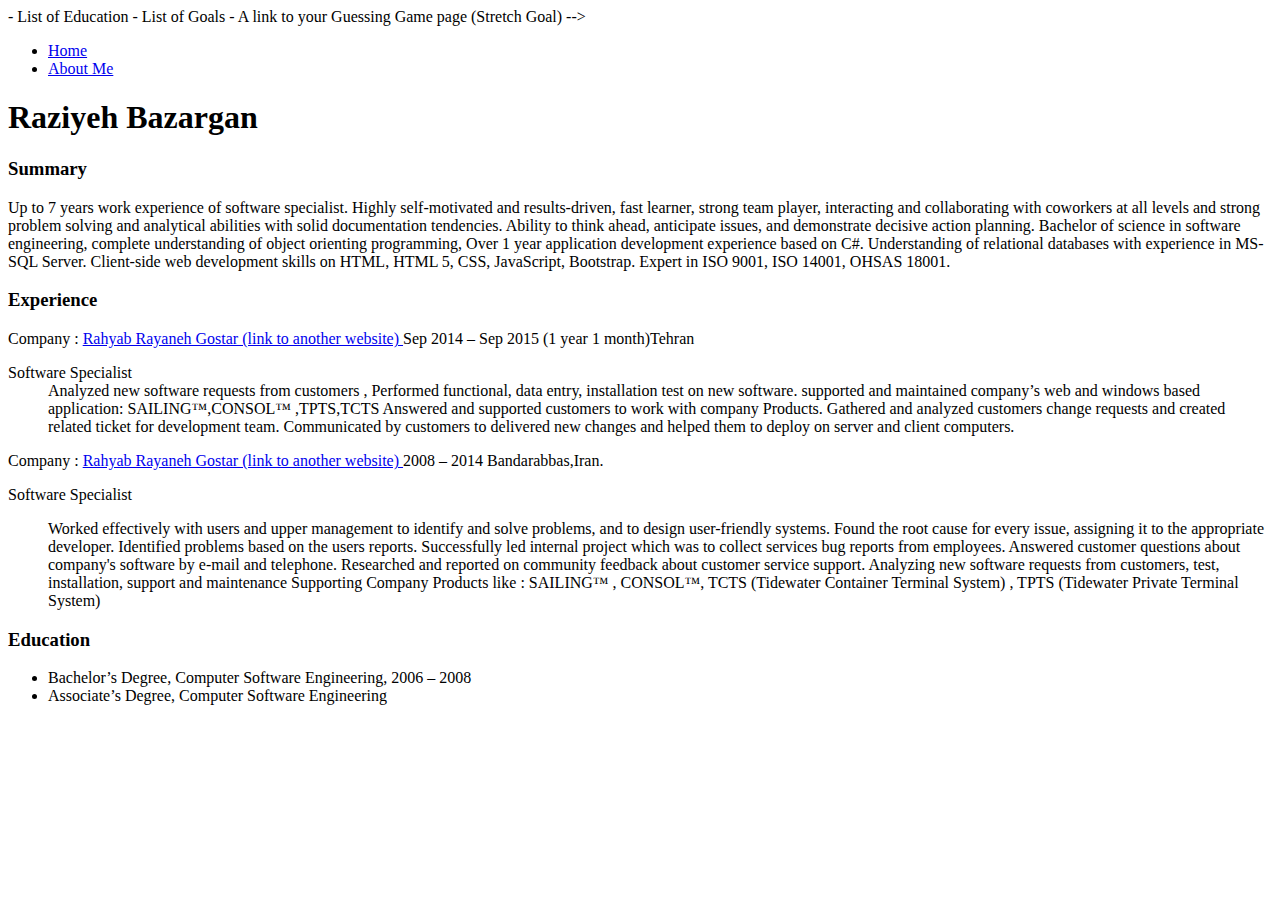
==== aboutme.html @ 234497f3 "add  two new question with array and for loop using  - version 1.1" ====
- List of Education

- List of Goals

- A link to your Guessing Game page (Stretch Goal) -->
<!DOCTYPE html>
<html>
  <head>
    <meta charset="utf-8">
    <title>About Me</title>
  </head>
  <div id="navbar">
    <ul>
      <li><a href="index.html">Home</a></li>
      <li><a href="aboutme.html">About Me</a></li>
    </ul>
  </div>
  <body>
    <h1>Raziyeh Bazargan</h1>
    <h3>Summary</h3>
    <p>Up to 7 years work experience of software specialist. Highly self-motivated and results-driven, fast learner, strong team player, interacting and collaborating with coworkers at all levels and strong problem solving and analytical abilities with solid documentation tendencies.
      Ability to think ahead, anticipate issues, and demonstrate decisive action planning.
      Bachelor of science in software engineering, complete understanding of object orienting programming, Over 1 year application development experience based on C#.
      Understanding of relational databases with experience in MS-SQL Server.
      Client-side web development skills on HTML, HTML 5, CSS, JavaScript, Bootstrap.
      Expert in ISO 9001, ISO 14001, OHSAS 18001.</p>

    <h3>Experience</h3>
    <p>Company : <a href="www.rahyab.ir" target="_blank"> Rahyab Rayaneh Gostar (link to another website) </a> Sep 2014 – Sep 2015 (1 year 1 month)Tehran</p>
    <dl>
      <dt>Software Specialist</dt>
      <dd>Analyzed new software requests from customers ,
      Performed functional, data entry, installation test on new software.
      supported and maintained company’s web and windows based application: SAILING™,CONSOL™ ,TPTS,TCTS
      Answered and supported customers to work with company Products.
      Gathered and analyzed customers change requests and created related ticket for development team.
      Communicated by customers to delivered new changes and helped them to deploy on server and client computers.
    </dd>
    <p>Company : <a href="www.rahyab.ir" target="_blank"> Rahyab Rayaneh Gostar (link to another website) </a> 2008 – 2014 Bandarabbas,Iran.</p>

    <dl>
      <dt>Software Specialist</p>
        <dd>
          Worked effectively with users and upper management to identify and solve problems, and to design user-friendly systems.
          Found the root cause for every issue, assigning it to the appropriate developer.
          Identified problems based on the users reports.
          Successfully led internal project which was to collect services bug reports from employees.
          Answered customer questions about company's software by e-mail and telephone.
          Researched and reported on community feedback about customer service support.
          Analyzing new software requests from customers, test, installation, support and maintenance
          Supporting Company Products like : SAILING™ , CONSOL™, TCTS (Tidewater Container Terminal System) , TPTS (Tidewater Private Terminal System)
        </dd>
    </dl>
    <h3> Education </h3>
    <ul>
      <li>Bachelor’s Degree, Computer Software Engineering, 2006 – 2008</li>
      <li>Associate’s Degree, Computer Software Engineering</li>
    </ul>



  </body>
</html>
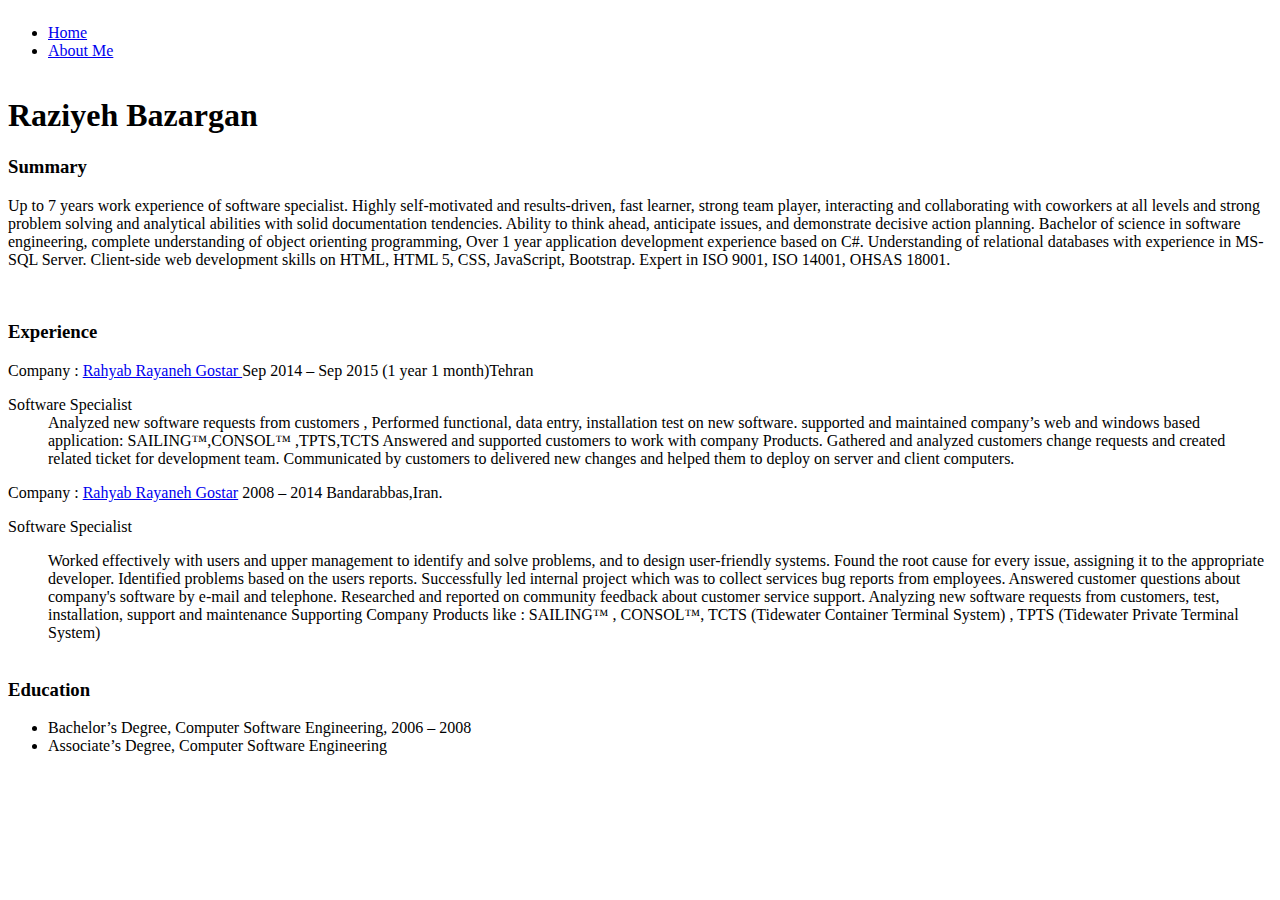
==== commit 6fad50b2: "New Guessing game with 2 new questions-Version 1.1" ====
--- a/aboutme.html
+++ b/aboutme.html
@@ -1,17 +1,11 @@
 
-- List of Education
-
-- List of Goals
-
-- A link to your Guessing Game page (Stretch Goal) -->
-<!DOCTYPE html>
 <html>
   <head>
     <meta charset="utf-8">
     <title>About Me</title>
   </head>
   <div id="navbar">
-    <ul>
+    <ul style="display:inline-block;">
       <li><a href="index.html">Home</a></li>
       <li><a href="aboutme.html">About Me</a></li>
     </ul>
@@ -24,10 +18,10 @@
       Bachelor of science in software engineering, complete understanding of object orienting programming, Over 1 year application development experience based on C#.
       Understanding of relational databases with experience in MS-SQL Server.
       Client-side web development skills on HTML, HTML 5, CSS, JavaScript, Bootstrap.
-      Expert in ISO 9001, ISO 14001, OHSAS 18001.</p>
+      Expert in ISO 9001, ISO 14001, OHSAS 18001.</p><br/>
 
     <h3>Experience</h3>
-    <p>Company : <a href="www.rahyab.ir" target="_blank"> Rahyab Rayaneh Gostar (link to another website) </a> Sep 2014 – Sep 2015 (1 year 1 month)Tehran</p>
+    <p>Company : <a href="http://www.rahyab.ir" target="_blank"> Rahyab Rayaneh Gostar </a> Sep 2014 – Sep 2015 (1 year 1 month)Tehran</p>
     <dl>
       <dt>Software Specialist</dt>
       <dd>Analyzed new software requests from customers ,
@@ -37,7 +31,7 @@
       Gathered and analyzed customers change requests and created related ticket for development team.
       Communicated by customers to delivered new changes and helped them to deploy on server and client computers.
     </dd>
-    <p>Company : <a href="www.rahyab.ir" target="_blank"> Rahyab Rayaneh Gostar (link to another website) </a> 2008 – 2014 Bandarabbas,Iran.</p>
+    <p>Company : <a href="http://www.rahyab.ir" target="_blank"> Rahyab Rayaneh Gostar</a> 2008 – 2014 Bandarabbas,Iran.</p>
 
     <dl>
       <dt>Software Specialist</p>
@@ -52,6 +46,7 @@
           Supporting Company Products like : SAILING™ , CONSOL™, TCTS (Tidewater Container Terminal System) , TPTS (Tidewater Private Terminal System)
         </dd>
     </dl>
+    <br/>
     <h3> Education </h3>
     <ul>
       <li>Bachelor’s Degree, Computer Software Engineering, 2006 – 2008</li>
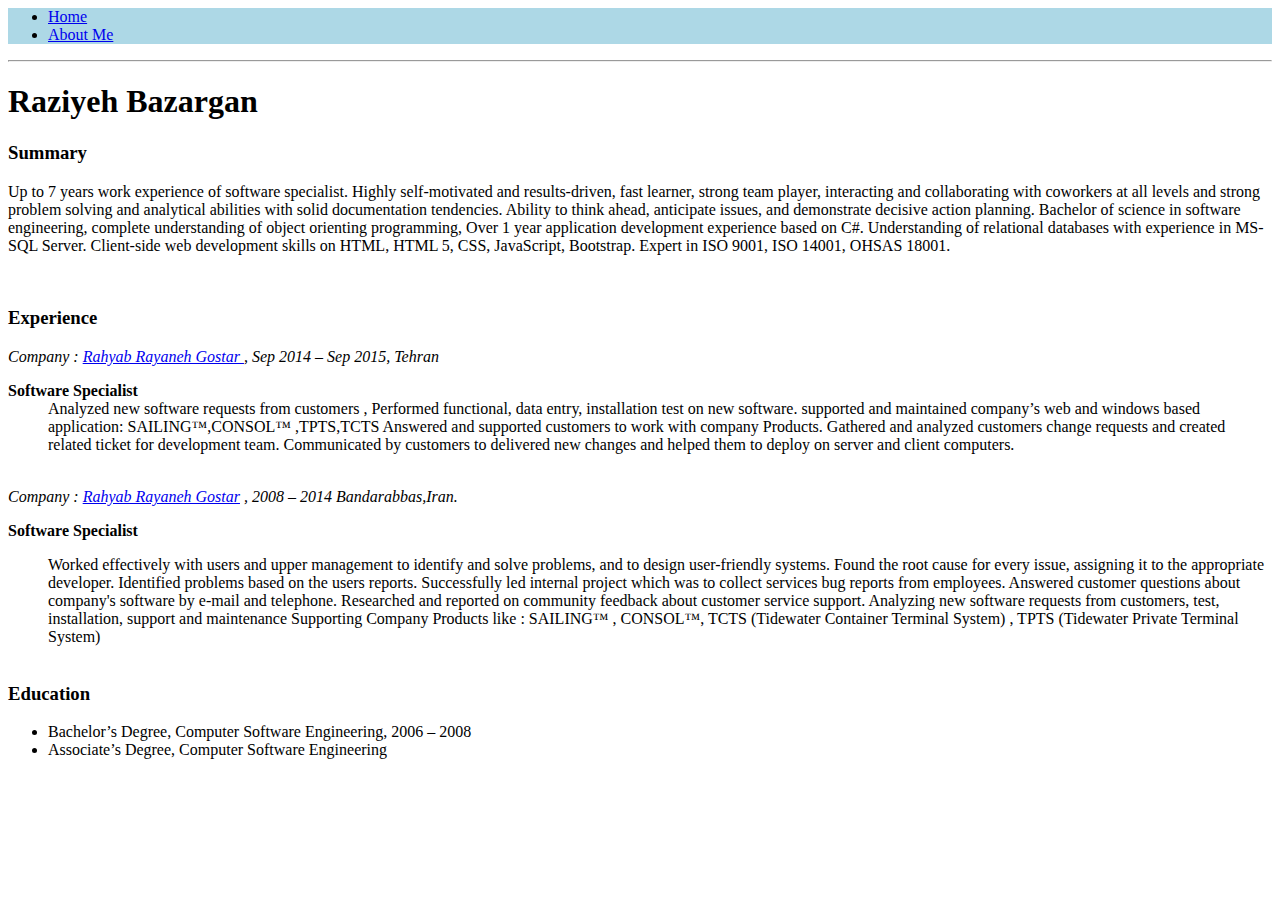
==== commit 18551512: "version 1.3: change the html description ; add JS comments ;" ====
--- a/aboutme.html
+++ b/aboutme.html
@@ -4,56 +4,56 @@
     <meta charset="utf-8">
     <title>About Me</title>
   </head>
-  <div id="navbar">
-    <ul style="display:inline-block;">
-      <li><a href="index.html">Home</a></li>
-      <li><a href="aboutme.html">About Me</a></li>
-    </ul>
-  </div>
   <body>
+    <div style="background-color:lightblue">
+      <ul>
+        <li><a href="index.html">Home</a></li>
+        <li><a href="aboutme.html">About Me</a></li>
+      </ul>
+    </div><hr/>
     <h1>Raziyeh Bazargan</h1>
     <h3>Summary</h3>
-    <p>Up to 7 years work experience of software specialist. Highly self-motivated and results-driven, fast learner, strong team player, interacting and collaborating with coworkers at all levels and strong problem solving and analytical abilities with solid documentation tendencies.
-      Ability to think ahead, anticipate issues, and demonstrate decisive action planning.
-      Bachelor of science in software engineering, complete understanding of object orienting programming, Over 1 year application development experience based on C#.
-      Understanding of relational databases with experience in MS-SQL Server.
-      Client-side web development skills on HTML, HTML 5, CSS, JavaScript, Bootstrap.
-      Expert in ISO 9001, ISO 14001, OHSAS 18001.</p><br/>
+    <p>Up to 7 years work experience of software specialist. Highly self-motivated and results-driven,
+          fast learner, strong team player, interacting and collaborating with coworkers at all levels
+          and strong problem solving and analytical abilities with solid documentation tendencies.
+          Ability to think ahead, anticipate issues, and demonstrate decisive action planning.
+          Bachelor of science in software engineering, complete understanding of object orienting programming,
+          Over 1 year application development experience based on C#.
+          Understanding of relational databases with experience in MS-SQL Server.
+          Client-side web development skills on HTML, HTML 5, CSS, JavaScript, Bootstrap.
+          Expert in ISO 9001, ISO 14001, OHSAS 18001.</p><br/>
 
     <h3>Experience</h3>
-    <p>Company : <a href="http://www.rahyab.ir" target="_blank"> Rahyab Rayaneh Gostar </a> Sep 2014 – Sep 2015 (1 year 1 month)Tehran</p>
+    <p><em>Company : <a href="http://www.rahyab.ir" target="_blank"> Rahyab Rayaneh Gostar </a> , Sep 2014 – Sep 2015, Tehran</em></p>
     <dl>
-      <dt>Software Specialist</dt>
+      <dt><strong>Software Specialist</strong></dt>
       <dd>Analyzed new software requests from customers ,
-      Performed functional, data entry, installation test on new software.
-      supported and maintained company’s web and windows based application: SAILING™,CONSOL™ ,TPTS,TCTS
-      Answered and supported customers to work with company Products.
-      Gathered and analyzed customers change requests and created related ticket for development team.
-      Communicated by customers to delivered new changes and helped them to deploy on server and client computers.
-    </dd>
-    <p>Company : <a href="http://www.rahyab.ir" target="_blank"> Rahyab Rayaneh Gostar</a> 2008 – 2014 Bandarabbas,Iran.</p>
+        Performed functional, data entry, installation test on new software.
+        supported and maintained company’s web and windows based application: SAILING™,CONSOL™ ,TPTS,TCTS
+        Answered and supported customers to work with company Products.
+        Gathered and analyzed customers change requests and created related ticket for development team.
+        Communicated by customers to delivered new changes and helped them to deploy on server and client computers.
+    </dd><br/>
+    <p><em>Company : <a href="http://www.rahyab.ir" target="_blank"> Rahyab Rayaneh Gostar</a> , 2008 – 2014 Bandarabbas,Iran.</em></p>
 
     <dl>
-      <dt>Software Specialist</p>
-        <dd>
-          Worked effectively with users and upper management to identify and solve problems, and to design user-friendly systems.
-          Found the root cause for every issue, assigning it to the appropriate developer.
-          Identified problems based on the users reports.
-          Successfully led internal project which was to collect services bug reports from employees.
-          Answered customer questions about company's software by e-mail and telephone.
-          Researched and reported on community feedback about customer service support.
-          Analyzing new software requests from customers, test, installation, support and maintenance
-          Supporting Company Products like : SAILING™ , CONSOL™, TCTS (Tidewater Container Terminal System) , TPTS (Tidewater Private Terminal System)
-        </dd>
-    </dl>
-    <br/>
+      <dt><strong>Software Specialist</strong></p>
+      <dd>
+        Worked effectively with users and upper management to identify and solve problems, and to design user-friendly systems.
+        Found the root cause for every issue, assigning it to the appropriate developer.
+        Identified problems based on the users reports.
+        Successfully led internal project which was to collect services bug reports from employees.
+        Answered customer questions about company's software by e-mail and telephone.
+        Researched and reported on community feedback about customer service support.
+        Analyzing new software requests from customers, test, installation, support and maintenance
+        Supporting Company Products like : SAILING™ , CONSOL™, TCTS (Tidewater Container Terminal System) , TPTS (Tidewater Private
+         Terminal System)
+      </dd>
+    </dl><br/>
     <h3> Education </h3>
     <ul>
       <li>Bachelor’s Degree, Computer Software Engineering, 2006 – 2008</li>
       <li>Associate’s Degree, Computer Software Engineering</li>
     </ul>
-
-
-
   </body>
 </html>
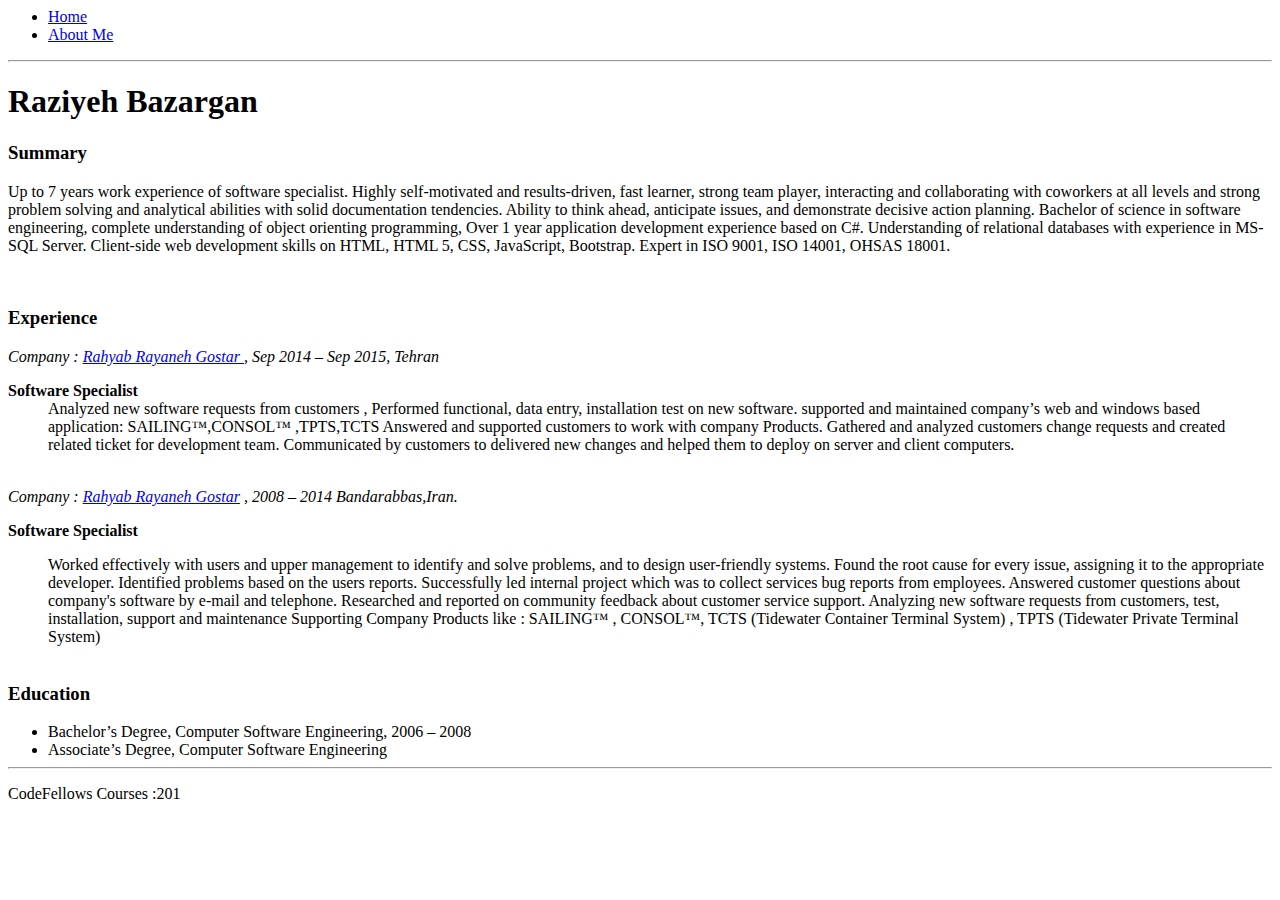
==== commit ebeb5bfe: "Improve, css property, html tag" ====
--- a/aboutme.html
+++ b/aboutme.html
@@ -3,17 +3,22 @@
   <head>
     <meta charset="utf-8">
     <title>About Me</title>
+    <link rel="stylesheet" href="css\style.css">
   </head>
   <body>
-    <div style="background-color:lightblue">
-      <ul>
-        <li><a href="index.html">Home</a></li>
-        <li><a href="aboutme.html">About Me</a></li>
-      </ul>
-    </div><hr/>
-    <h1>Raziyeh Bazargan</h1>
-    <h3>Summary</h3>
-    <p>Up to 7 years work experience of software specialist. Highly self-motivated and results-driven,
+    <!-- Header-->
+    <header>
+      <p id="welcome"><strong></strong></p>
+        <ul>
+          <li><a href="index.html">Home</a></li>
+          <li><a href="aboutme.html">About Me</a></li>
+        </ul>
+      <hr/>
+    </header>
+    <section>
+      <h1>Raziyeh Bazargan</h1>
+      <h3>Summary</h3>
+      <p>Up to 7 years work experience of software specialist. Highly self-motivated and results-driven,
           fast learner, strong team player, interacting and collaborating with coworkers at all levels
           and strong problem solving and analytical abilities with solid documentation tendencies.
           Ability to think ahead, anticipate issues, and demonstrate decisive action planning.
@@ -21,39 +26,46 @@
           Over 1 year application development experience based on C#.
           Understanding of relational databases with experience in MS-SQL Server.
           Client-side web development skills on HTML, HTML 5, CSS, JavaScript, Bootstrap.
-          Expert in ISO 9001, ISO 14001, OHSAS 18001.</p><br/>
+          Expert in ISO 9001, ISO 14001, OHSAS 18001.</p>
+      <br/>
 
-    <h3>Experience</h3>
-    <p><em>Company : <a href="http://www.rahyab.ir" target="_blank"> Rahyab Rayaneh Gostar </a> , Sep 2014 – Sep 2015, Tehran</em></p>
-    <dl>
-      <dt><strong>Software Specialist</strong></dt>
-      <dd>Analyzed new software requests from customers ,
-        Performed functional, data entry, installation test on new software.
-        supported and maintained company’s web and windows based application: SAILING™,CONSOL™ ,TPTS,TCTS
-        Answered and supported customers to work with company Products.
-        Gathered and analyzed customers change requests and created related ticket for development team.
-        Communicated by customers to delivered new changes and helped them to deploy on server and client computers.
-    </dd><br/>
-    <p><em>Company : <a href="http://www.rahyab.ir" target="_blank"> Rahyab Rayaneh Gostar</a> , 2008 – 2014 Bandarabbas,Iran.</em></p>
+      <h3>Experience</h3>
+      <p><em>Company : <a href="http://www.rahyab.ir" target="_blank"> Rahyab Rayaneh Gostar </a> , Sep 2014 – Sep 2015, Tehran</em></p>
+      <dl>
+        <dt><strong>Software Specialist</strong></dt>
+        <dd>Analyzed new software requests from customers ,
+          Performed functional, data entry, installation test on new software.
+          supported and maintained company’s web and windows based application: SAILING™,CONSOL™ ,TPTS,TCTS
+          Answered and supported customers to work with company Products.
+          Gathered and analyzed customers change requests and created related ticket for development team.
+          Communicated by customers to delivered new changes and helped them to deploy on server and client computers.
+        </dd><br/>
+       <p><em>Company : <a href="http://www.rahyab.ir" target="_blank"> Rahyab Rayaneh Gostar</a> , 2008 – 2014 Bandarabbas,Iran.</em></p>
 
-    <dl>
-      <dt><strong>Software Specialist</strong></p>
-      <dd>
-        Worked effectively with users and upper management to identify and solve problems, and to design user-friendly systems.
-        Found the root cause for every issue, assigning it to the appropriate developer.
-        Identified problems based on the users reports.
-        Successfully led internal project which was to collect services bug reports from employees.
-        Answered customer questions about company's software by e-mail and telephone.
-        Researched and reported on community feedback about customer service support.
-        Analyzing new software requests from customers, test, installation, support and maintenance
-        Supporting Company Products like : SAILING™ , CONSOL™, TCTS (Tidewater Container Terminal System) , TPTS (Tidewater Private
-         Terminal System)
-      </dd>
-    </dl><br/>
+      <dl>
+        <dt><strong>Software Specialist</strong></p>
+          <dd>
+            Worked effectively with users and upper management to identify and solve problems, and to design user-friendly systems.
+            Found the root cause for every issue, assigning it to the appropriate developer.
+            Identified problems based on the users reports.
+            Successfully led internal project which was to collect services bug reports from employees.
+            Answered customer questions about company's software by e-mail and telephone.
+            Researched and reported on community feedback about customer service support.
+            Analyzing new software requests from customers, test, installation, support and maintenance
+            Supporting Company Products like : SAILING™ , CONSOL™, TCTS (Tidewater Container Terminal System) , TPTS (Tidewater Private
+            Terminal System)
+          </dd>
+      </dl>
+    <br/>
     <h3> Education </h3>
     <ul>
       <li>Bachelor’s Degree, Computer Software Engineering, 2006 – 2008</li>
       <li>Associate’s Degree, Computer Software Engineering</li>
     </ul>
+  <footer>
+    <hr/>
+    <p>CodeFellows Courses :201</p>
+    <br>
+  </footer>
   </body>
 </html>
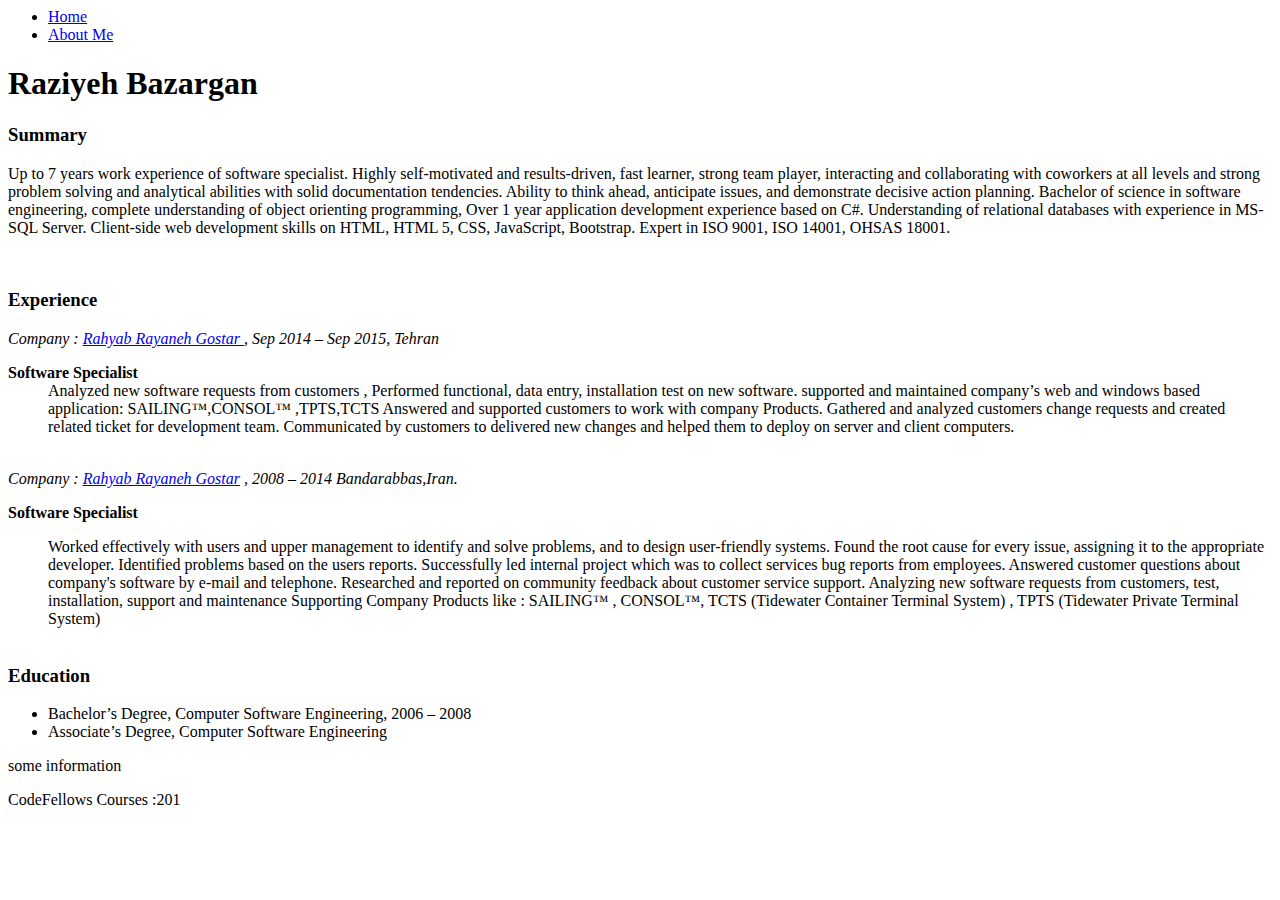
==== commit b94777e9: "change html style; add some property to css" ====
--- a/aboutme.html
+++ b/aboutme.html
@@ -8,12 +8,10 @@
   <body>
     <!-- Header-->
     <header>
-      <p id="welcome"><strong></strong></p>
         <ul>
           <li><a href="index.html">Home</a></li>
           <li><a href="aboutme.html">About Me</a></li>
         </ul>
-      <hr/>
     </header>
     <section>
       <h1>Raziyeh Bazargan</h1>
@@ -62,8 +60,11 @@
       <li>Bachelor’s Degree, Computer Software Engineering, 2006 – 2008</li>
       <li>Associate’s Degree, Computer Software Engineering</li>
     </ul>
+  </section>
+  <aside>
+    <p>some information</p>
+  </aside>
   <footer>
-    <hr/>
     <p>CodeFellows Courses :201</p>
     <br>
   </footer>
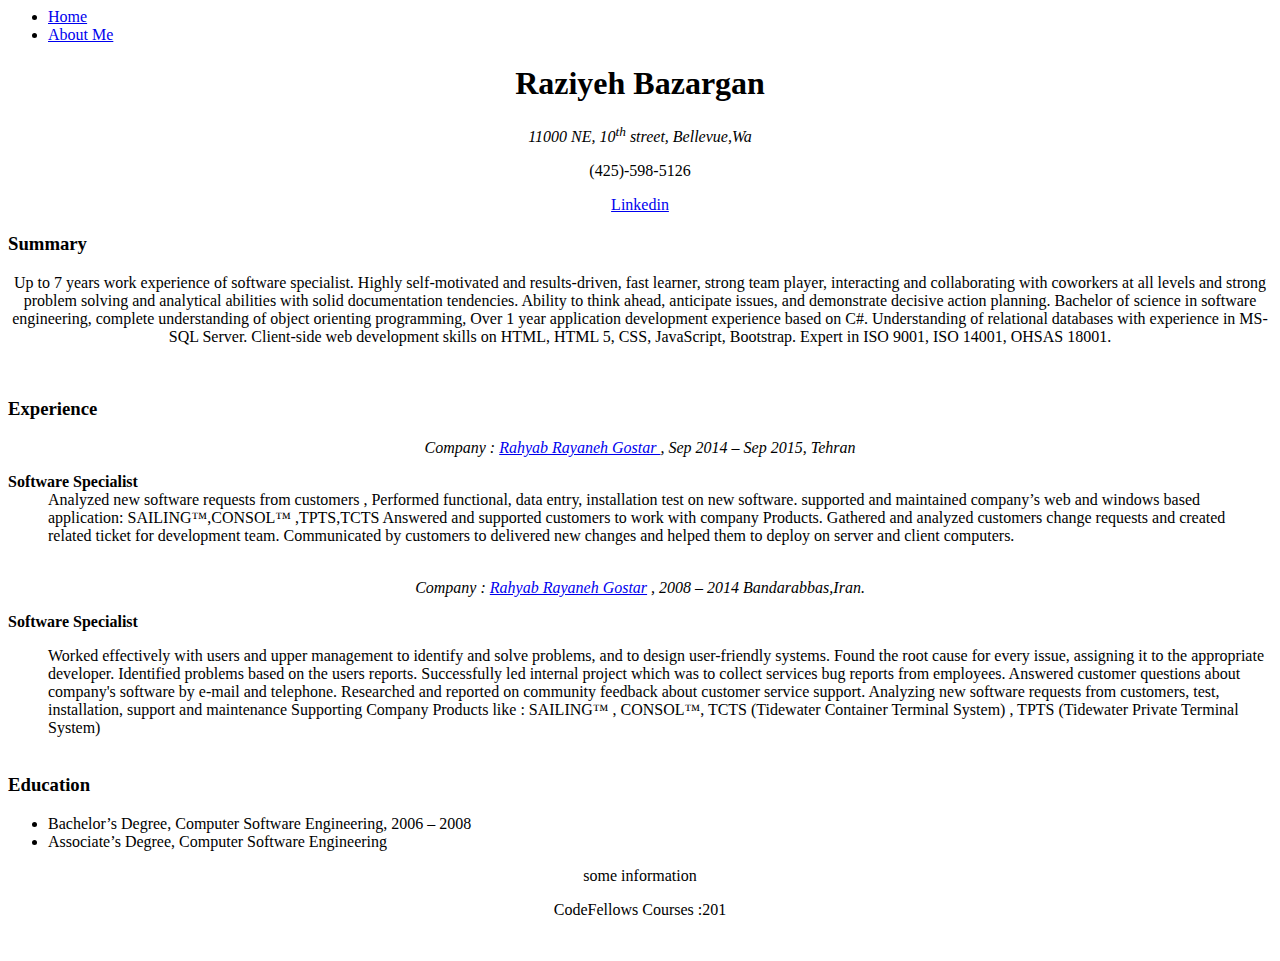
==== commit 333c3ae8: "update context of aboutme page" ====
--- a/aboutme.html
+++ b/aboutme.html
@@ -4,6 +4,9 @@
     <meta charset="utf-8">
     <title>About Me</title>
     <link rel="stylesheet" href="css\style.css">
+    <style>
+      section > h1,address,p {text-align: center;}
+    </style>
   </head>
   <body>
     <!-- Header-->
@@ -15,6 +18,9 @@
     </header>
     <section>
       <h1>Raziyeh Bazargan</h1>
+      <address>11000 NE, 10<sup>th</sup> street, Bellevue,Wa</address>
+      <p> (425)-598-5126</p>
+      <p><a href="https://www.linkedin.com/in/raziyehbazargan" target="_blank">Linkedin</a></p>
       <h3>Summary</h3>
       <p>Up to 7 years work experience of software specialist. Highly self-motivated and results-driven,
           fast learner, strong team player, interacting and collaborating with coworkers at all levels
